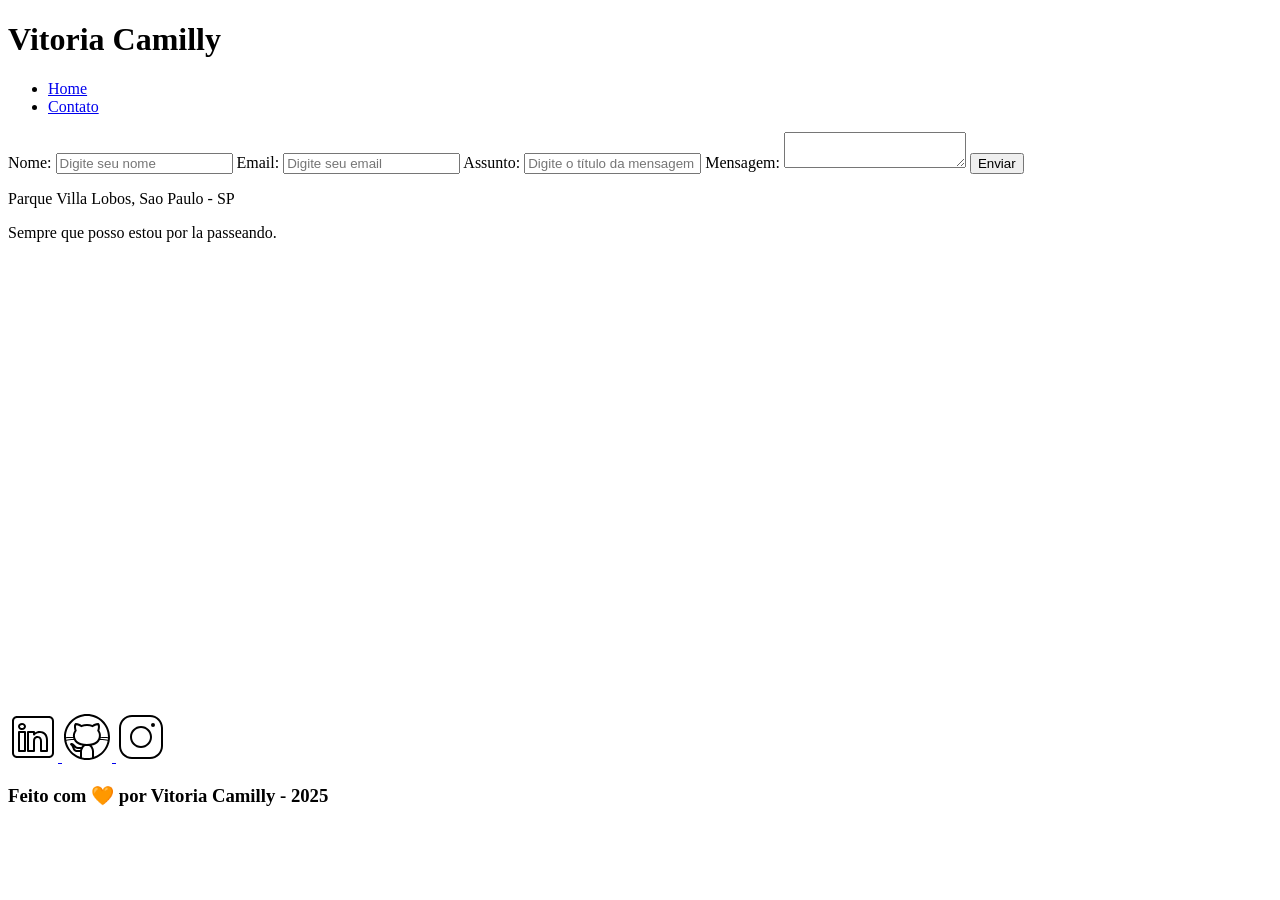
==== contato.html @ fc522101 "portifolio" ====
<!DOCTYPE html>
<html lang="pt-br">
	<head>
		<meta charset="UTF-8">
		<meta name="viewport" content="width=device-width, initial-scale=1.0">
		<meta name="description" content="Projeto Portfólio">
		<meta name="author" content="Generation Brasil">
		<meta name="keywords" content="HTML, CSS, JavaScript">
		<title>Meu Perfil</title>
	</head>
	<body>
		<header>
			<div id="header_content">
				<div id="titulo">
					<h1>Vitoria Camilly</h1>
                </div>
				<div id="menu">
					<nav>
						<ul id="menu">
							<li>
								<a href="index.html"> Home </a>
							</li>
							<li>
								<a href="contato.html"> Contato </a>
							</li>
						</ul>
					</nav>
				</div>
			</div>
		</header>
		<main>
             <section id="contact">
                <form action="#" method="submit" id="formulario">
                    <label for="nome">Nome: </label>
					<input
						id="name"
						type="text"
						name="name"
						placeholder="Digite seu nome"
						required
					/>
					<span id="txtNome"></span>

					<label for="email">Email: </label>
					<input
						id="email"
						type="email"
						name="email"
						placeholder="Digite seu email"
						required
					/>
					<span id="txtEmail"></span>

					<label for="subject">Assunto: </label>
					<input
						id="subject"
						type="text"
						name="subject"
						placeholder="Digite o título da mensagem"
						required
					/>
					<span id="txtSubject"></span>

					<label for="message">Mensagem: </label>
					<textarea
						id="message"
						name="message"
						placeholder="Digite sua mensagem"
						required
					>
					</textarea>
					<button type="submit">Enviar</button>
                </form>
                <article id="mapa">
                    <p> Parque Villa Lobos, Sao Paulo - SP</p>
                    <p> Sempre que posso estou por la passeando.</p>
                    <iframe 
                    src="https://www.google.com/maps/embed?pb=!1m18!1m12!1m3!1d14630.464160172403!2d-46.73565409875509!3d-23.54630846237009!2m3!1f0!2f0!3f0!3m2!1i1024!2i768!4f13.1!3m3!1m2!1s0x94ce56fa971a5e7d%3A0x6f6b8e0ec9daadd1!2sParque%20Villa-Lobos!5e0!3m2!1spt-BR!2sbr!4v1747848033972!5m2!1spt-BR!2sbr" 
                    width="600" 
                    height="450" 
                    style="border:0;" 
                    allowfullscreen="" 
                    loading="lazy" 
                    referrerpolicy="no-referrer-when-downgrade">
                </iframe>
                </article>
            </section>
		</main>
		<footer>
            <section id="redes_sociais">
                <a href="www.linkedin.com/in/vitoria-camilly">
                    <img src="assets/img/linkedin.svg" alt="LinkedIn" />
                </a>
                <a href="https://github.com/Vitoriacmlly">
                    <img src="assets/img/github.svg" alt="Github" />
                </a>
                <a href="https://www.instagram.com/aypipinha?igsh=MXJoNDg1dDIydTR4MQ==">
                    <img src="assets/img/instagram.svg" alt="Instagram" />
                </a>
            </section>
			<h3>
				Feito com 🧡 por Vitoria Camilly - 2025
			</h3>
		</footer>
	</body>
</html>
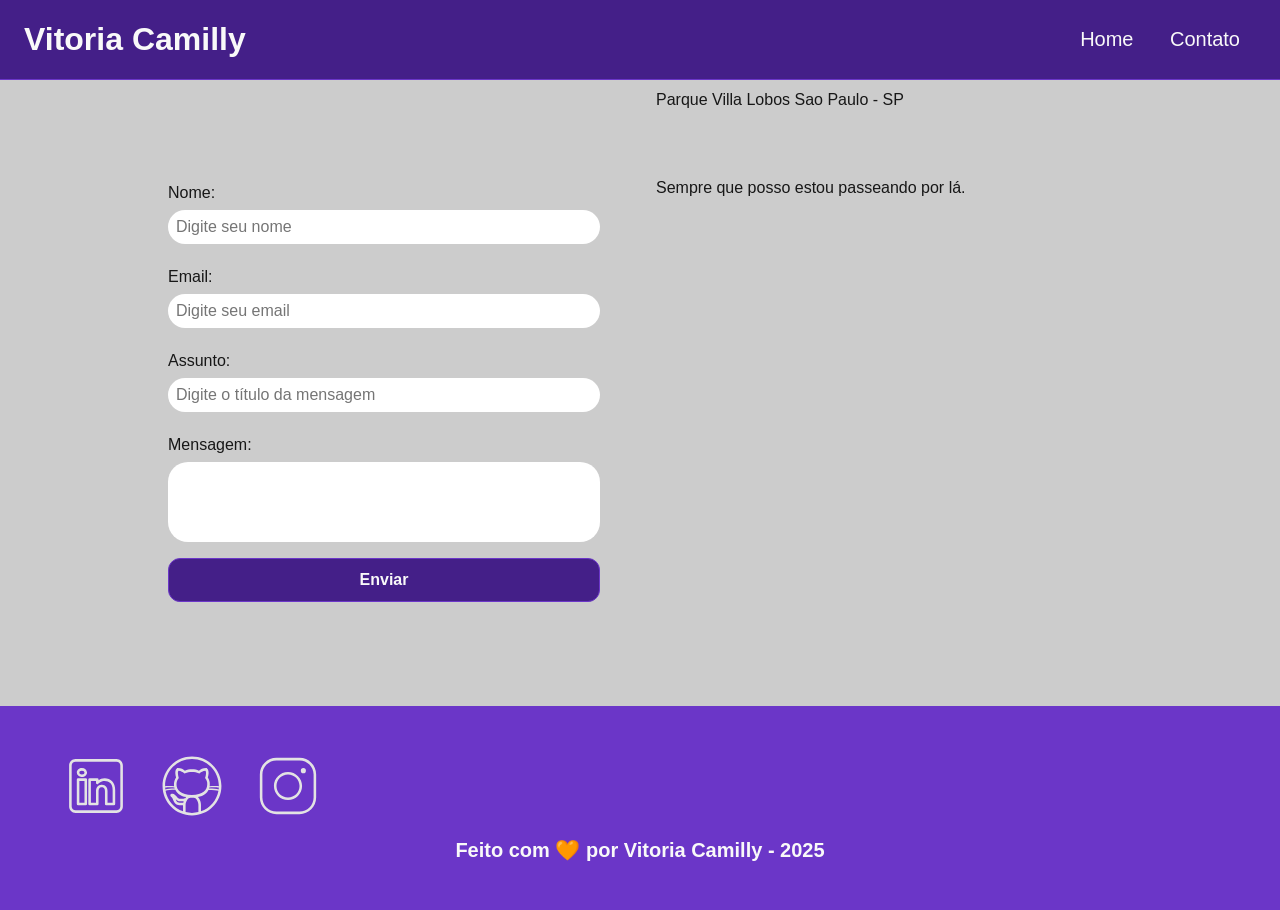
==== commit 9dcee978: "feat: css" ====
--- a/contato.html
+++ b/contato.html
@@ -7,29 +7,30 @@
 		<meta name="author" content="Generation Brasil">
 		<meta name="keywords" content="HTML, CSS, JavaScript">
 		<title>Meu Perfil</title>
+        <link rel="stylesheet" href="assets/css/style.css">
 	</head>
 	<body>
-		<header>
-			<div id="header_content">
-				<div id="titulo">
-					<h1>Vitoria Camilly</h1>
+            <header>
+                <div id="header_content" class="flex">
+                    <div id="titulo">
+                        <h1>Vitoria Camilly</h1>
+                    </div>
+                    <div id="menu">
+                        <nav>
+                            <ul id="menu">
+                                <li>
+                                    <a href="index.html">Home</a>
+                                </li>
+                                <li>
+                                    <a href="contato.html">Contato</a>
+                                </li>
+                            </ul>
+                        </nav>
+                    </div>
                 </div>
-				<div id="menu">
-					<nav>
-						<ul id="menu">
-							<li>
-								<a href="index.html"> Home </a>
-							</li>
-							<li>
-								<a href="contato.html"> Contato </a>
-							</li>
-						</ul>
-					</nav>
-				</div>
-			</div>
-		</header>
+            </header>
 		<main>
-             <section id="contact">
+             <section id="contact" class="flex">
                 <form action="#" method="submit" id="formulario">
                     <label for="nome">Nome: </label>
 					<input
@@ -71,9 +72,9 @@
 					</textarea>
 					<button type="submit">Enviar</button>
                 </form>
-                <article id="mapa">
-                    <p> Parque Villa Lobos, Sao Paulo - SP</p>
-                    <p> Sempre que posso estou por la passeando.</p>
+                <article id="mapa" class=" flex_start">
+                    <p>Parque Villa Lobos Sao Paulo - SP</p>
+                    <p>Sempre que posso estou passeando por lá.</p>
                     <iframe 
                     src="https://www.google.com/maps/embed?pb=!1m18!1m12!1m3!1d14630.464160172403!2d-46.73565409875509!3d-23.54630846237009!2m3!1f0!2f0!3f0!3m2!1i1024!2i768!4f13.1!3m3!1m2!1s0x94ce56fa971a5e7d%3A0x6f6b8e0ec9daadd1!2sParque%20Villa-Lobos!5e0!3m2!1spt-BR!2sbr!4v1747848033972!5m2!1spt-BR!2sbr" 
                     width="600" 
@@ -88,19 +89,17 @@
 		</main>
 		<footer>
             <section id="redes_sociais">
-                <a href="www.linkedin.com/in/vitoria-camilly">
-                    <img src="assets/img/linkedin.svg" alt="LinkedIn" />
-                </a>
-                <a href="https://github.com/Vitoriacmlly">
-                    <img src="assets/img/github.svg" alt="Github" />
-                </a>
-                <a href="https://www.instagram.com/aypipinha?igsh=MXJoNDg1dDIydTR4MQ==">
-                    <img src="assets/img/instagram.svg" alt="Instagram" />
-                </a>
-            </section>
-			<h3>
-				Feito com 🧡 por Vitoria Camilly - 2025
-			</h3>
+				<a href="www.linkedin.com/in/vitoria-camilly">
+					<img src="assets/img/linkedin.svg" alt="LinkedIn" class="social_icon"/>
+				</a>
+				<a href="https://github.com/Vitoriacmlly">
+					<img src="assets/img/github.svg" alt="Github" class="social_icon"/>
+				</a>
+				<a href="https://www.instagram.com/aypipinha?igsh=MXJoNDg1dDIydTR4MQ==">
+					<img src="assets/img/instagram.svg" alt="Instagram" class="social_icon"/>
+				</a>
+			</section>
+			<h3>Feito com 🧡 por Vitoria Camilly - 2025</h3>
 		</footer>
 	</body>
 </html>
--- a/assets/css/style.css
+++ b/assets/css/style.css
@@ -0,0 +1,231 @@
+*{
+    margin: 0;
+    padding: 0;
+    box-sizing: border-box;
+    text-decoration: none;
+    outline: none;
+    font-weight: 400;
+    font-family: sans-serif;
+
+}
+:root{
+    --purple-200:#9a7bd1;
+    --purple-500: #6b36c8;
+    --purple-800: #441f88;
+    --black-800: #171717;
+    --gray-200: #cccccc;
+    --gray-400: #505861;
+    --white: #F9F9F9;  
+}
+html {
+    width: 100%;
+    height: 100vh;
+}
+body {
+    background: var(--gray-200);
+    color: var(--black-800);
+}
+/* Definindo as configurações de títulos e paragrafo */
+h1{
+    color: var(--white);
+    font-size: 2rem;
+    font-weight: 700;
+}
+
+h2{
+    padding: 1rem;
+    color: var(--black-800);
+    font-size: 1.5rem;
+    font-weight: 600;
+    text-align: left;
+}
+
+h3{
+    padding: 1rem;
+    color: var(--white);
+    font-size: 1.25rem;
+    font-weight: 700;
+    text-align: center;
+}
+
+p{
+    font-size: 1rem;
+    line-height: 1.5rem;
+    text-align: justify;
+    padding: 0.5rem 0;
+}
+/* Definindo as configurações do Flexbox */
+
+.flex {
+    display: flex;
+    justify-content: center;
+    align-items: center;
+}
+
+.flex_start {
+    display: flex;
+    justify-content: flex-start;
+}
+ /* Estilização da Seção Header */
+ #header_content {
+    height: 80px;
+    position: sticky; 
+    top: 0; 
+    width: 100%; 
+    justify-content: space-between;
+    padding: 24px;
+    background-color: var(--purple-800);
+    border-bottom: 1px solid var(--purple-500);
+}
+ 
+ #menu li {
+    display: inline;
+    padding: 1rem;
+ }
+ 
+ #menu li a {
+    text-decoration: none;
+    color: var(--white);
+    font-size: 20px;
+ }
+ 
+ #menu li a:hover {
+    color: var(--purple-200);
+    text-decoration: underline;
+ }
+ /* Estilização da Seção About */
+
+ #about{
+    flex-direction: column;
+    margin: 2rem auto;
+    width: 90%;
+ }
+
+#conteudo{
+    flex-direction: row;
+    gap: 2rem;
+
+}
+
+.img_profile{
+    width: 200px;
+}
+/* Estilização da Seção Video */
+
+#video{
+    flex-direction: column;
+    margin: 2rem auto;
+    width: 90%;
+ }
+ /* Estilização da Seção Footer */
+
+footer{
+    flex-direction: column;
+    margin: 0;
+    padding: 2rem;
+    color: var(--white);
+    background-color: var(--purple-500);
+    font-weight: bold;
+    text-align: center;
+}
+
+#redes_sociais {
+    display: flex;
+    justify-content: space-evenly; 
+    margin: 1rem 0 0 0;
+    width: 320px;
+}
+
+.social_icon {
+    width: 4rem;
+    height: 4rem;
+    filter: brightness(0) 
+            saturate(100%) 
+            invert(100%) 
+            sepia(0%) 
+            saturate(7457%) 
+            hue-rotate(23deg) 
+            brightness(95%) 
+            contrast(87%);
+}
+
+.social_icon:hover {  
+    filter: brightness(0) 
+            saturate(100%) 
+            invert(65%) 
+            sepia(59%) 
+            saturate(2437%) 
+            hue-rotate(213deg) 
+            brightness(86%) 
+            contrast(88%);
+}
+ /*Estilização da Página de Contato*/
+ 
+ #contact{
+    flex-direction: row;
+    gap: 2rem;
+ }
+
+form {
+    display: flex;
+    flex-direction: column;
+    width: 480px;
+    margin: 2rem 0;
+    padding: 1.5rem;
+    border: none;
+}
+
+form label {
+    font-size: 1rem;
+    text-align: left;
+    font-weight: 500;
+}
+
+form input,
+textarea {
+    margin: 0.5rem 0 1rem;
+    padding: 0.5rem;
+    border-radius: 1.25rem;
+    border: none;
+    width: 100%;
+    font-size: 1rem;
+}
+
+textarea {
+    resize: none;
+    height: 5rem;
+}
+
+form span{
+    margin: 0 0 0.5rem 0.75rem;
+    font-size: 0.75rem;
+    line-height: 1rem;
+    color: red;
+}
+
+form button {
+    text-align: center;
+    padding: 0.75rem 2rem;
+    background: var(--purple-800);
+    border: 1px solid var(--purple-500);
+    color: var(--white);
+    border-radius: 0.75rem;
+    font-weight: 700;
+    font-size: 1rem;
+}
+
+form button:hover {
+    background: var(--purple-500);
+}
+/* Estilização do Mapa */
+#mapa{
+    width: 480px;
+    flex-direction: column;
+    gap: 3rem;
+}
+
+#endereco > p{
+    font-size: 1rem;
+    text-align: justify;
+    font-weight: 600;
+}
